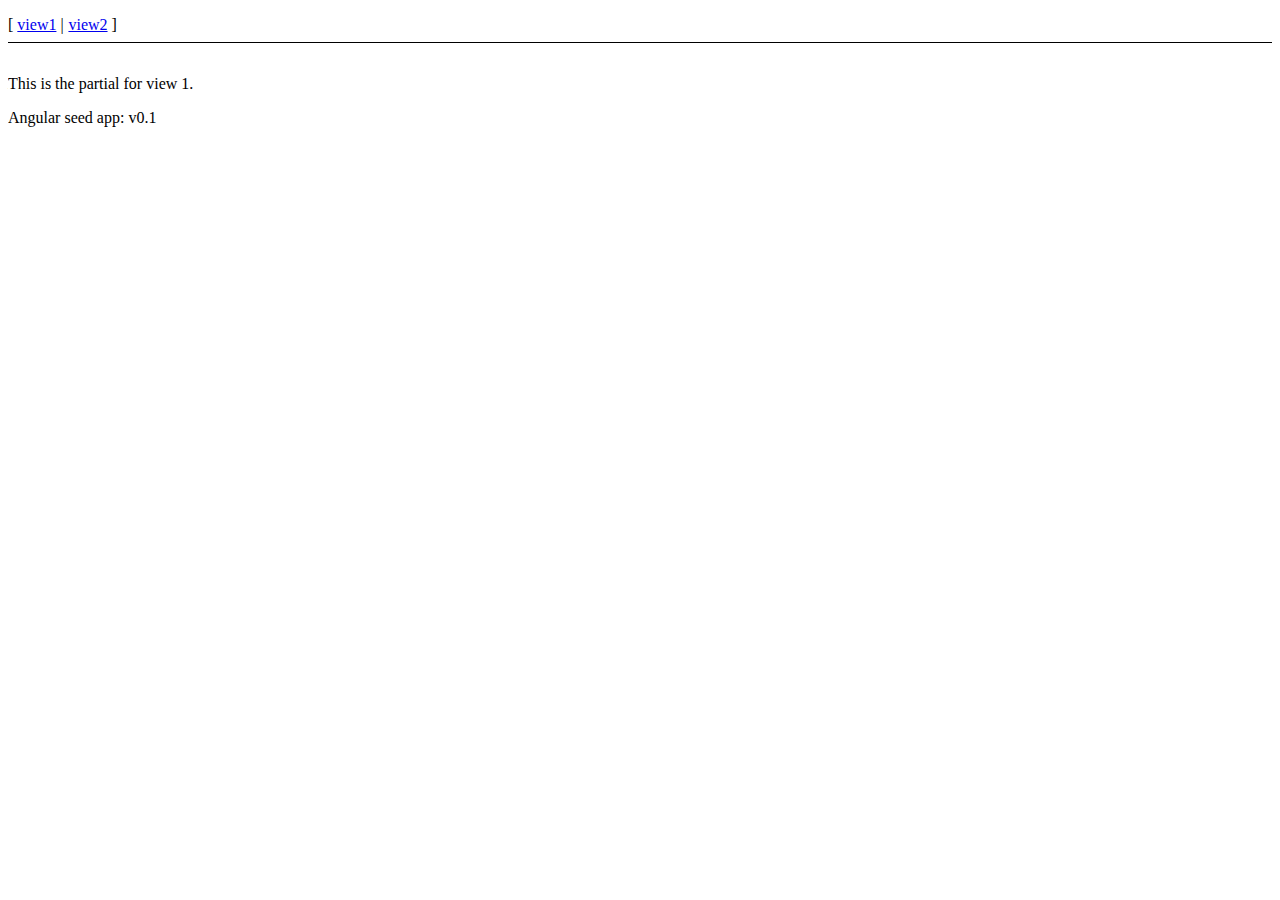
==== app/index.html @ 24a9618a "first commit to add angular seed" ====
<!doctype html>
<html lang="en" ng-app="myApp">
<head>
  <meta charset="utf-8">
  <title>My AngularJS App</title>
  <link rel="stylesheet" href="css/app.css"/>
</head>
<body>
  <ul class="menu">
    <li><a href="#/view1">view1</a></li>
    <li><a href="#/view2">view2</a></li>
  </ul>

  <div ng-view></div>

  <div>Angular seed app: v<span app-version></span></div>

  <!-- In production use:
  <script src="//ajax.googleapis.com/ajax/libs/angularjs/1.0.7/angular.min.js"></script>
  -->
  <script src="lib/angular/angular.js"></script>
  <script src="lib/angular/angular-route.js"></script>
  <script src="js/app.js"></script>
  <script src="js/services.js"></script>
  <script src="js/controllers.js"></script>
  <script src="js/filters.js"></script>
  <script src="js/directives.js"></script>
</body>
</html>
---- app/css/app.css ----
/* app css stylesheet */

.menu {
  list-style: none;
  border-bottom: 0.1em solid black;
  margin-bottom: 2em;
  padding: 0 0 0.5em;
}

.menu:before {
  content: "[";
}

.menu:after {
  content: "]";
}

.menu > li {
  display: inline;
}

.menu > li:before {
  content: "|";
  padding-right: 0.3em;
}

.menu > li:nth-child(1):before {
  content: "";
  padding: 0;
}
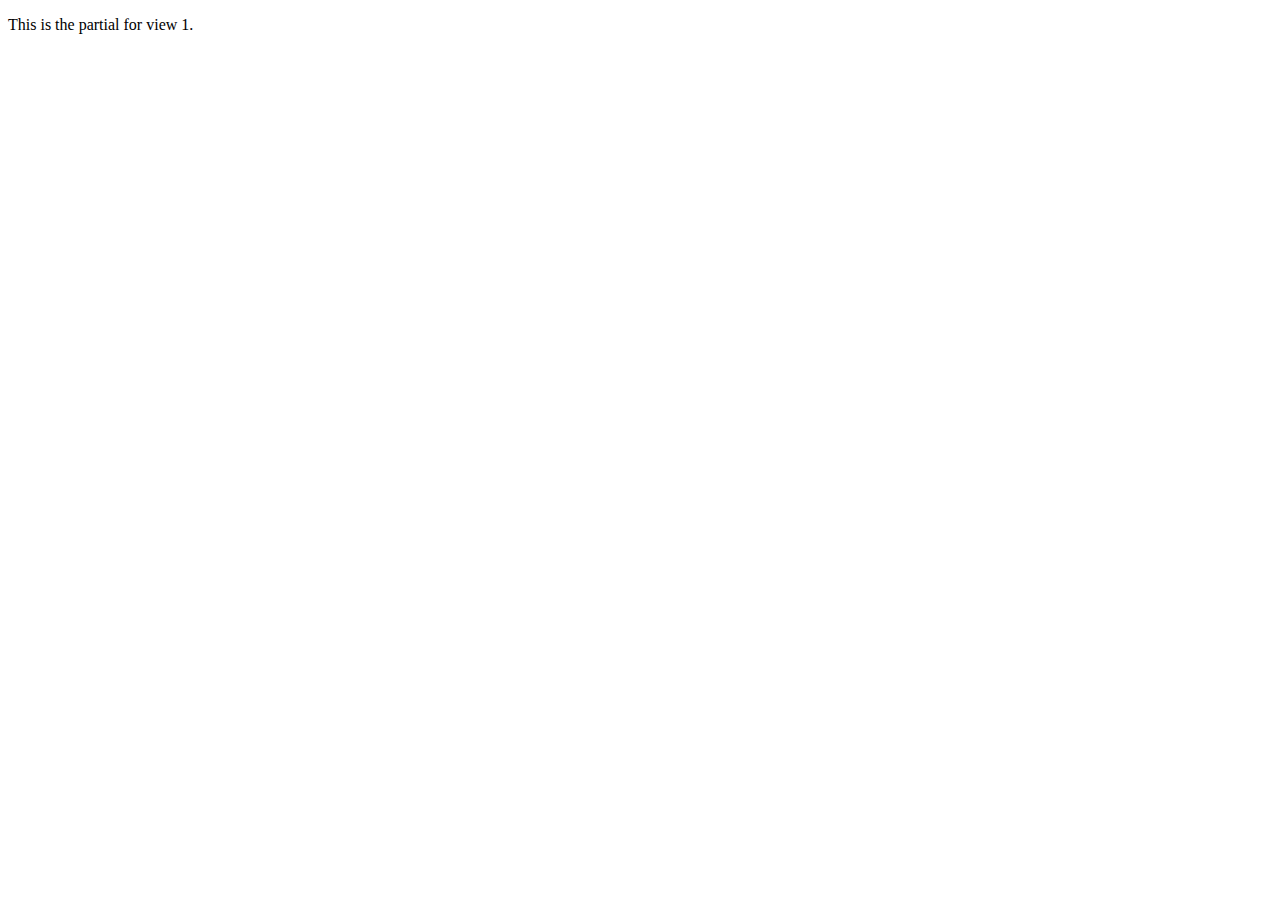
==== commit e8cb7b16: "delete async file" ====
--- a/app/index.html
+++ b/app/index.html
@@ -2,22 +2,15 @@
 <html lang="en" ng-app="myApp">
 <head>
   <meta charset="utf-8">
-  <title>My AngularJS App</title>
+  <title>Domus - The Meeting Planner</title>
   <link rel="stylesheet" href="css/app.css"/>
 </head>
 <body>
-  <ul class="menu">
-    <li><a href="#/view1">view1</a></li>
-    <li><a href="#/view2">view2</a></li>
-  </ul>
+
 
   <div ng-view></div>
 
-  <div>Angular seed app: v<span app-version></span></div>
 
-  <!-- In production use:
-  <script src="//ajax.googleapis.com/ajax/libs/angularjs/1.0.7/angular.min.js"></script>
-  -->
   <script src="lib/angular/angular.js"></script>
   <script src="lib/angular/angular-route.js"></script>
   <script src="js/app.js"></script>
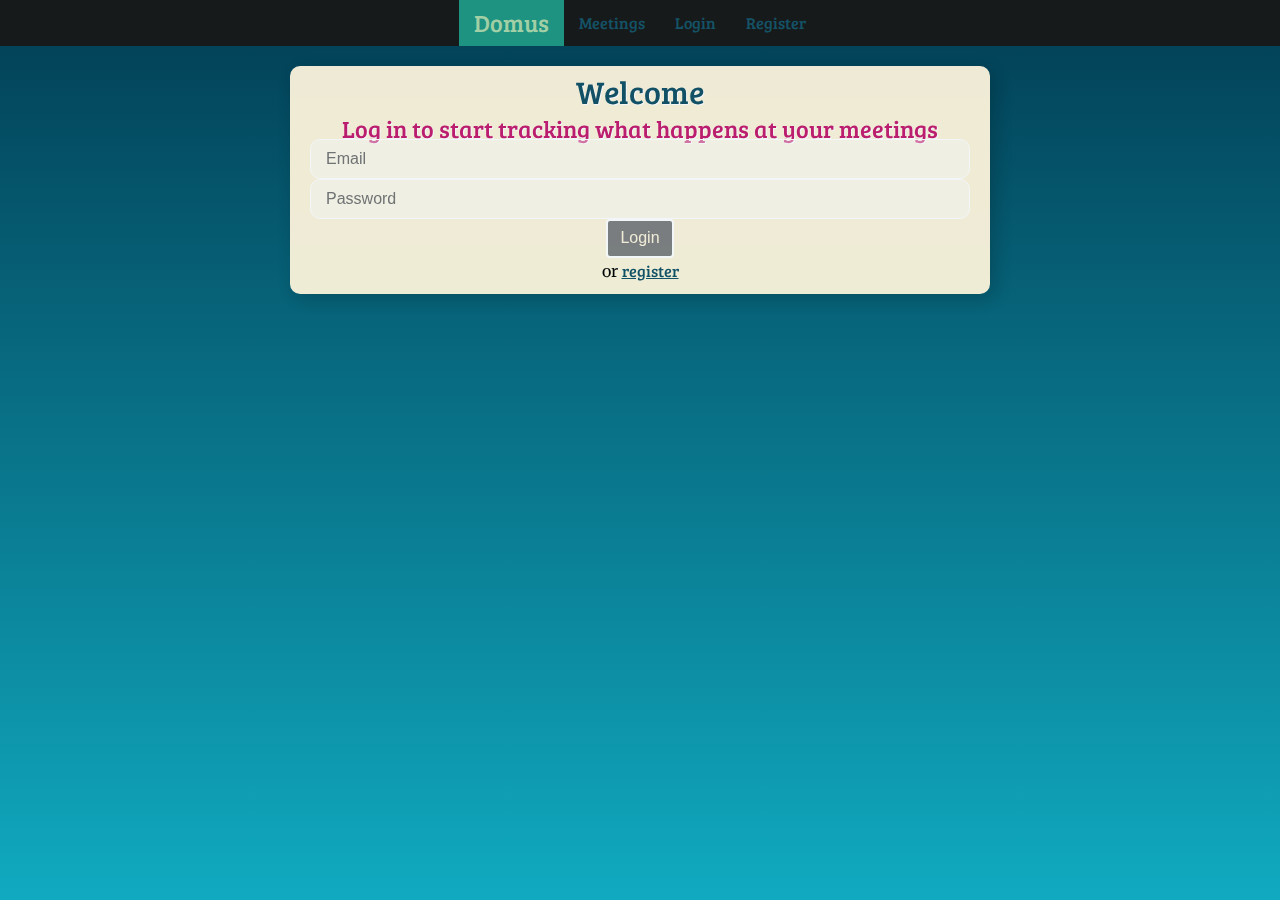
==== commit a892baec: "add css and login form" ====
--- a/app/index.html
+++ b/app/index.html
@@ -2,17 +2,24 @@
 <html lang="en" ng-app="myApp">
 <head>
   <meta charset="utf-8">
+  <meta name="viewport" content="width=device-width, userscalable=no">
   <title>Domus - The Meeting Planner</title>
   <link rel="stylesheet" href="css/app.css"/>
 </head>
 <body>
-
-
-  <div ng-view></div>
+  <header>
+    <nav class="cf" ng-include="'views/nav.html'"></nav>
+  </header>
+  <div class="page">
+    <main class="cf">
+      <div ng-view></div>
+    </main>
+  </div>
 
 
   <script src="lib/angular/angular.js"></script>
   <script src="lib/angular/angular-route.js"></script>
+  <script src="lib/angular/angular-animate.js"></script>
   <script src="js/app.js"></script>
   <script src="js/services.js"></script>
   <script src="js/controllers.js"></script>
--- a/app/css/app.css
+++ b/app/css/app.css
@@ -1,30 +1,602 @@
 /* app css stylesheet */
 
-.menu {
-  list-style: none;
-  border-bottom: 0.1em solid black;
-  margin-bottom: 2em;
-  padding: 0 0 0.5em;
-}
-
-.menu:before {
-  content: "[";
-}
-
-.menu:after {
-  content: "]";
-}
-
-.menu > li {
-  display: inline;
-}
-
-.menu > li:before {
-  content: "|";
-  padding-right: 0.3em;
-}
-
-.menu > li:nth-child(1):before {
-  content: "";
-  padding: 0;
-}
+/* Import fonts */
+@import url("http://fonts.googleapis.com/css?family=Bree+Serif|Merriweather:400,300,700,900|Droid+Sans:400,700");
+
+/* apply a natural box layout model to all elements, but allowing components to change */
+html {
+box-sizing: border-box;
+}
+*, *:before, *:after {
+box-sizing: inherit;
+}
+/* Reset Styles */
+
+html, body, div, span, applet, object, iframe,
+h1, h2, h3, h4, h5, h6, p, blockquote, pre,
+a, abbr, acronym, address, big, cite, code,
+del, dfn, em, img, ins, kbd, q, s, samp,
+small, strike, strong, sub, sup, tt, var,
+b, u, i, center,
+dl, dt, dd, ol, ul, li,
+fieldset, form, label, legend,
+table, caption, tbody, tfoot, thead, tr, th, td,
+article, aside, canvas, details, embed,
+figure, figcaption, footer, header, hgroup,
+menu, nav, output, ruby, section, summary,
+time, mark, audio, video {
+margin: 0;
+padding: 0;
+border: 0;
+font: inherit;
+font-size: 100%;
+vertical-align: baseline; }
+
+html {
+line-height: 1; }
+
+ol, ul {
+list-style: none; }
+
+table {
+border-collapse: collapse;
+border-spacing: 0; }
+
+caption, th, td {
+text-align: left;
+font-weight: normal;
+vertical-align: middle; }
+
+q, blockquote {
+quotes: none; }
+
+q:before, q:after, blockquote:before, blockquote:after {
+content: "";
+content: none; }
+
+a img {
+border: none; }
+
+article, aside, details, figcaption, figure, footer, header, hgroup, menu, nav, section, summary {
+display: block; }
+
+* {
+-webkit-box-sizing: border-box;
+-moz-box-sizing: border-box;
+box-sizing: border-box; }
+
+
+/* Base Styles */
+
+.cf:before,
+.cf:after {
+content: " "; /* 1 */
+display: table; /* 2 */
+}
+
+.cf:after {
+clear: both;
+}
+
+html {
+background-color: #023E54;
+background-image: url(images/fallback-gradient.png);
+background-image: -webkit-gradient(linear, 0% 0%, 0% 100%, from(#023E54), to(#10AAC0));
+background-image: -webkit-linear-gradient(top, #023E54, #10AAC0);
+background-image: -moz-linear-gradient(top, #023E54, #10AAC0);
+background-image: -o-linear-gradient(top, #023E54, #10AAC0);
+min-height: 100%;
+height: auto;
+}
+
+body  {
+font-family: Merriweather, serif;
+font-size: 1rem;
+line-height: 160%;
+*zoom: 1;
+}
+
+main {
+background: #FCF4DC;
+width: 80%;
+min-width: 310px;
+max-width: 700px;
+margin: 0 auto;
+padding: 10px 20px;
+text-align: center;
+border-radius: 10px;
+-webkit-box-shadow: 0px 0px 4px 0px black;
+box-shadow: 5px 5px 20px rgba(0,0,0,0.2);
+position: relative;
+opacity: .95;
+}
+
+@media all and (max-width: 400px) {
+main {
+  width: 100%;
+  border-radius: 0;
+}
+}
+
+
+h1, h2, h3, h4, h5, h6 {
+font-family: 'Bree Serif', serif;
+font-weight: normal;
+color: #475b62;
+text-shadow: 1px 1px rgb(255,255,255, 1);
+}
+
+a {
+color: #145266;
+font-family: Bree Serif, serif;
+}
+
+header {
+margin-bottom: 20px;
+}
+
+h1{
+color: #145266;
+font-size: 2rem;
+line-height: 100%;
+margin-bottom: 10px;
+}
+
+h2{
+font-size: 1.5rem;
+line-height: 90%;
+color: #c61c6f;
+}
+
+h3{
+margin-top: 0;
+color: #bd3613;
+line-height: 110%;
+margin-bottom: 5px;
+}
+
+p {
+}
+
+a.small {
+line-height: 100%;
+font-size: .9rem;
+}
+
+
+/* Form Styles */
+
+input {
+width: 100%;
+display: inline-block;
+padding: 10px 0 10px 15px;
+font-size: 1rem;
+color: #475B62;
+background: rgba(255,255,255,0.4);
+border: 1px solid white;
+border-radius: 10px;
+outline: 0;
+}
+
+input[type=radio] {
+width: auto;
+}
+
+
+.ng-enter.ng-enter-active,
+.ng-leave {
+opacity: 1;
+height: 80px;
+overflow: hidden;
+}
+
+.ng-leave.ng-leave-active,
+.ng-enter {
+opacity: 0;
+height: 0;
+overflow: hidden;
+}
+*/
+
+p.error {
+color: #C61C6F;
+font-size: .8em;
+padding-top: 5px;
+}
+
+/*buttons*/
+.ng-invalid .btn {
+background: gray;
+}
+
+/* Buttons */
+
+.btn {
+display: inline-block;
+padding: 6px 12px;
+margin-bottom: 0;
+font-size: 1rem;
+line-height: 140%;
+text-align: center;
+text-decoration: none;
+white-space: nowrap;
+vertical-align: middle;
+cursor: pointer;
+border: 1px solid transparent;
+border-radius: 4px;
+background: #C61C6F;
+color: #FCF4DC;
+background-color: #14566A;
+background-size: 18px 18px;
+min-width: 28px;
+min-height: 28px;
+background-position: center center;
+background-repeat: no-repeat;
+border: 2px solid white;
+-webkit-user-select: none;
+-moz-user-select: none;
+-ms-user-select: none;
+-o-user-select: none;
+user-select: none;
+}
+
+
+.btn .btn-left { float: left; }
+.btn .btn-right { float: right; }
+.btn:hover { background-color: #DC322F; }
+
+.btn-list { background-image: url(../images/icons/icon_list.png); }
+.btn-checkin { background-image: url(../images/icons/icon_checkmark.png); }
+.btn-delete { background-image: url(../images/icons/icon_trash.png); }
+.btn-love { background-image: url(../images/icons/icon_heart.png); }
+.btn-email { background-image: url(../images/icons/icon_email.png); }
+.btn-meeting { background-image:  url(../images/icons/icon_meeting.png); }
+
+.btn-pick {
+background: #186A84 url(../images/icons/icon_dice.png) 5px center no-repeat;
+background-size: 20px 20px;
+padding: 5px 5px 5px 30px;
+font-size: .8em;
+margin: 0 auto;
+}
+
+.btn-reset {
+background: #CB4B19 url(../images/icons/icon_reset.png)  5px center no-repeat;
+background-size: 20px 20px;
+padding: 5px 5px 5px 50px;
+}
+
+
+/*buttons*/
+
+.search {
+background: #EEE8D5;
+width: 100%;
+margin: 0 auto;
+margin-top: 10px;
+padding: 20px 30px;
+border-radius: 20px;
+text-align: left;
+font-size: 1.1rem;
+font-family: Bree Serif, serif;
+}
+
+.search h2 {
+color: #124E61;
+margin-bottom: 10px;
+}
+
+.search select {
+font-size: 1rem;
+padding: 10px 0 10px 15px;
+color: #475B62;
+background: rgba(255,255,255,0.4);
+border: 1px solid rgba(0,0,0,0.3);
+}
+
+.search input[type="text"] {
+margin-bottom: 10px;
+}
+
+.search input[type="checkbox"] {
+display: inline;
+background-color: #ddd;
+border-radius: 10px;
+display: inline-block;
+margin-right: 15px;
+-webkit-appearance: none;
+}
+
+.search label {
+font-size: 1rem;
+font-family: 'Bree Serif';
+color: #576E75;
+}
+
+.search .formgroup {
+float: left;
+width: 33%;
+}
+
+.search .buttons {
+display: block;
+width: 33%;
+float: right;
+text-align: right;
+}
+
+@media all and (max-width: 700px) {
+.search .formgroup {
+  width: 50%;
+}
+
+.search .buttons {
+  width: 100%;
+  float: right;
+}
+}
+
+@media all and (max-width: 550px) {
+.search .formgroup {
+  width: 100%;
+}
+}
+
+/* user List Styles */
+
+.userlist {
+width: 100%;
+margin: 0 auto;
+opacity: .95;
+z-index: 10;
+margin-top: 20px;
+}
+
+.userlist ul {
+margin: 0;
+padding: 0;
+}
+
+.userlist li {
+width: 50%;
+float: left;
+padding: 8px;
+border-radius: 10px;
+margin-bottom: 10px;
+-webkit-transition: all 0.3s ease-out;
+-moz-transition: all 0.3s ease-out;
+-o-transition: all 0.3s ease-out;
+transition: all 0.3s ease-out;
+}
+
+.userlist li:hover {
+background-color: #EEE8D5;
+}
+
+.userlist li.expanded {
+width: 100%;
+background-color: #D3E0E3;
+}
+
+.userlist li.expanded form {
+width: 100%;
+padding: 10px 0;
+}
+
+.userlist li.expanded form input {
+width: 80%;
+}
+
+
+.userlist li.expanded .btn-love {
+background-color: #C61C6F;
+}
+
+.userlist .buttons {
+display: block;
+float: left;
+text-align: left;
+margin-right: 5px;
+}
+
+.userlist .info {
+display: block;
+float: left;
+text-align: left;
+}
+
+@media all and (max-width: 600px) {
+.userlist li {
+  width: 100%;
+}
+
+.userlist  .info  {
+  width: 70%;
+}
+}
+
+ul.awardslist {
+margin-top:5px;
+}
+
+ul.awardslist li {
+width: auto;
+padding: 0 5px 0 10px;
+margin: 2px;
+background-color: #C61C6F;
+color: white;
+font-weight: normal;
+border-radius: 20px;
+font-family: 'Bree Serif', sans-serif;
+}
+
+ul.awardslist li:hover {
+background-color: #F5974E;
+}
+
+ul.awardslist li .btn-delete {
+background-color: transparent;
+background-size: 15px 15px;
+background-position: center 40%;
+margin:0;
+border: none;
+}
+
+nav {
+width: 100%;
+background: #171A1B;
+}
+
+nav .table {
+display: table;   /* Allow the centering to work */
+margin: 0 auto;
+}
+
+nav li.branding a {
+font-size: 1.5em;
+text-align: left;
+background: #1E9382;
+color: #A2CFA5;
+}
+
+nav ul {
+width: 100%;
+margin: 0 auto;
+}
+
+nav ul li {
+float: left;
+color: #145266;
+font-family: Bree Serif, serif;
+}
+
+nav ul li.user {
+background-color: #D24244;
+color: #EFC94C;
+font-family: Bree Serif, serif;
+}
+
+nav ul li.user.hello {
+margin-left: 60px;
+padding: 10px 15px;
+}
+
+nav ul li a {
+float: left;
+text-decoration: none;
+padding: 10px 15px;
+}
+
+nav ul li a:hover {
+background-color: #45B29D;
+color: #E0E7AB;
+}
+
+.userinfo {
+text-align: center;
+color: #E0E7AB;
+font-family: Bree Serif, serif;
+padding-bottom: 5px;
+}
+
+.userinfo a {
+color: #EFC94C;
+}
+
+.userinfo input {
+width: auto;
+}
+
+.addmeeting {
+width:100%;
+}
+
+.addmeeting .inputwrapper {
+margin-right:80px;
+}
+
+.addmeeting .inputwrapper input {
+float: left;
+width: 100%;
+}
+
+.addmeeting button {
+width: 60px;
+margin-left: 20px;
+vertical-align: center;
+}
+
+.meetings {
+padding-top: 10px;
+}
+
+.meetings h2 {
+padding-bottom: 5px;
+}
+
+.meetings .meeting {
+display: inline-block;
+background: #E5DEC8;
+padding: 5px 20px 8px 15px;
+margin: 3px 10px;
+border-radius: 10px;
+border: 2px solid white;
+}
+
+.meetings .meeting .btn {
+margin-right: 4px;
+padding: 1px 8px;
+}
+
+.meetings .meeting .text {
+display: inline-block;
+vertical-align: bottom;
+}
+
+.meetings .meeting .text a{
+text-decoration: none;
+}
+
+.tooltip {
+position: relative;
+}
+
+.tooltip span {
+background: #DC322F;
+bottom: 100%;
+display: block;
+left: -20px;
+opacity: 0;
+padding: 2px 10px;
+margin-bottom: 5px;
+pointer-events: none;
+position: absolute;
+border-radius: 10px;
+box-shadow: none;
+border: 2px solid white;
+-webkit-transform: translateY(25px);
+-moz-transform: translateY(25px);
+-ms-transform: translateY(25px);
+-o-transform: translateY(25px);
+transform: translateY(25px);
+-webkit-transition: all .25s ease-out;
+-moz-transition: all .25s ease-out;
+-ms-transition: all .25s ease-out;
+-o-transition: all .25s ease-out;
+transition: all .25s ease-out;
+}
+
+.tooltip:hover span {
+opacity: 1;
+pointer-events: auto;
+-webkit-transform: translateY(0px);
+-moz-transform: translateY(0px);
+-ms-transform: translateY(0px);
+-o-transform: translateY(0px);
+transform: translateY(0px);
+}
+
+.checkinslist { margin-top: 20px; }
+.checkinslist h1 { color: #AC3213; }
+.checkinslist h2 { color:#145569; }
+.checkinslist h3 { color: #657B83; }
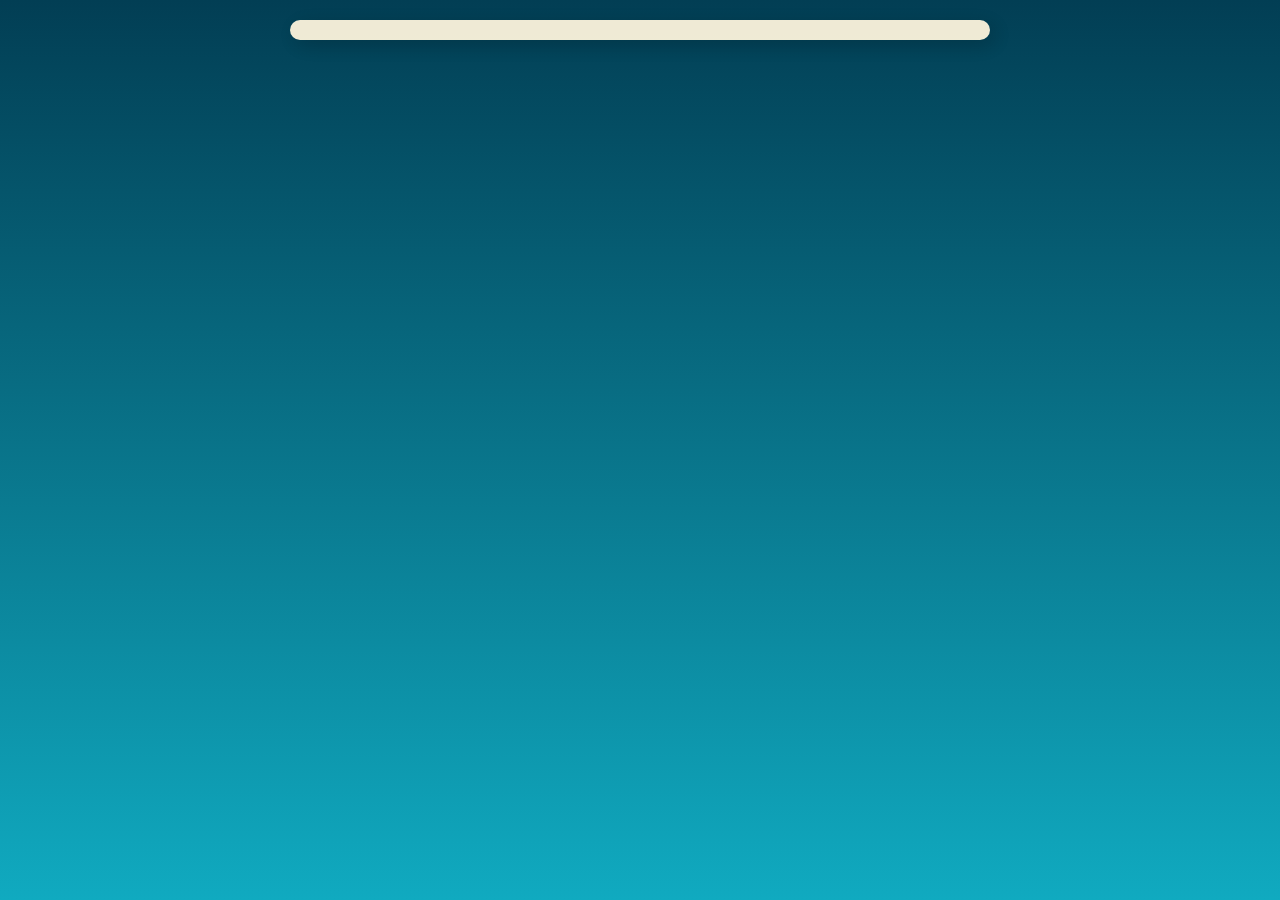
==== commit 5dddc134: "Setting up firebase" ====
--- a/app/index.html
+++ b/app/index.html
@@ -18,6 +18,10 @@
 
 
   <script src="lib/angular/angular.js"></script>
+  <!-- Firebase -->
+  <script src="https://cdn.firebase.com/js/client/2.0.4/firebase.js"></script>
+  <!-- AngularFire -->
+  <script src="https://cdn.firebase.com/libs/angularfire/0.9.1/angularfire.min.js"></script>
   <script src="lib/angular/angular-route.js"></script>
   <script src="lib/angular/angular-animate.js"></script>
   <script src="js/app.js"></script>
